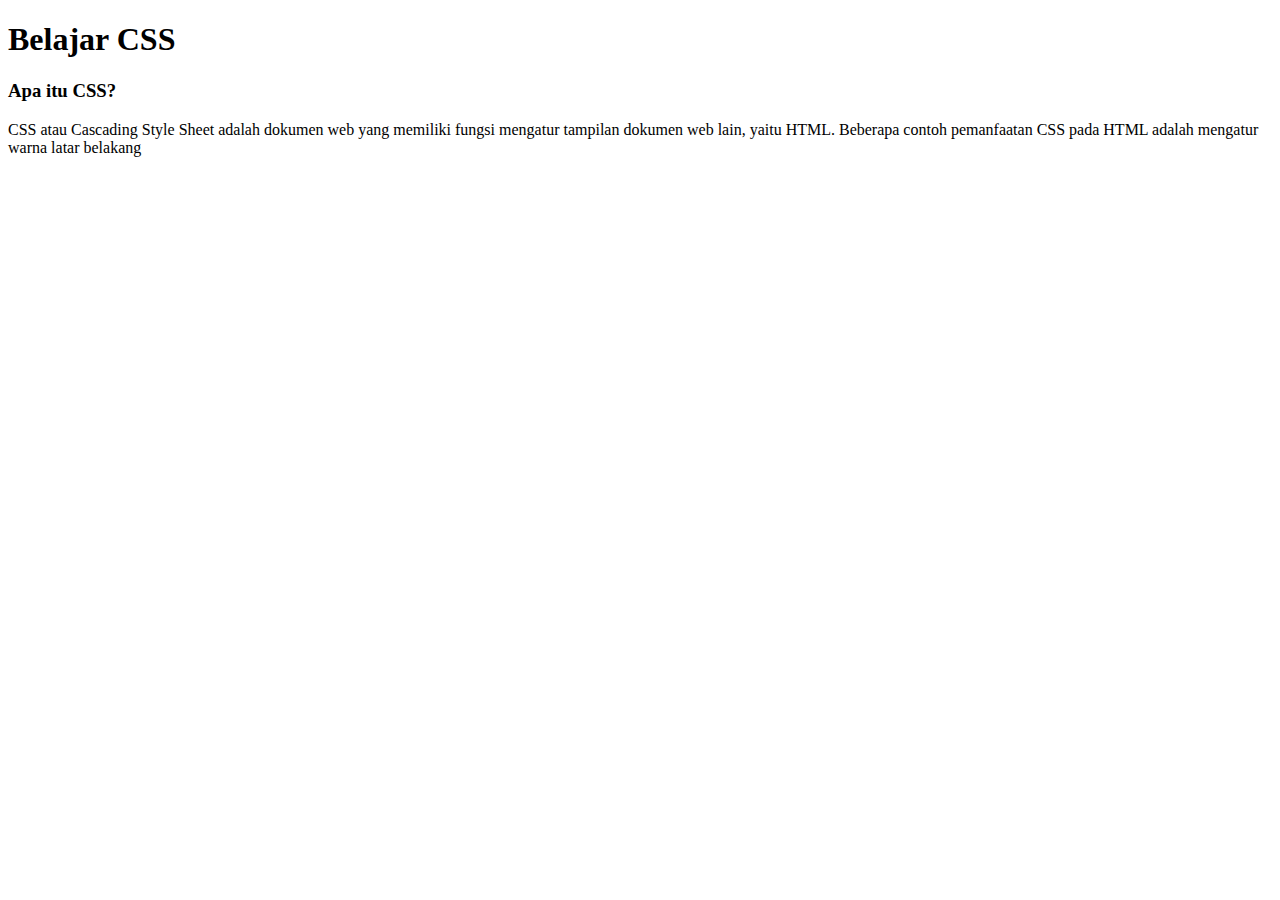
==== latihancss/eksternal.html @ e5fd9f56 "first commit" ====
<!DOCTYPE html>
<html lang="en">
<head>
    <meta charset="UTF-8">
    <meta name="viewport" content="width=device-width, initial-scale=1.0">
    <title>Eksternal CSS</title>
    <link rel="stylesheet" href="eksternal.css">
</head>
<body>
    <h1>Belajar CSS</h1>
        <h3>Apa itu CSS?</h3>
            <p>CSS atau Cascading Style Sheet adalah dokumen web yang memiliki fungsi mengatur 
                tampilan dokumen web lain, yaitu HTML. Beberapa contoh pemanfaatan CSS pada HTML 
                adalah mengatur warna latar belakang
            </p>
</body>
</html>
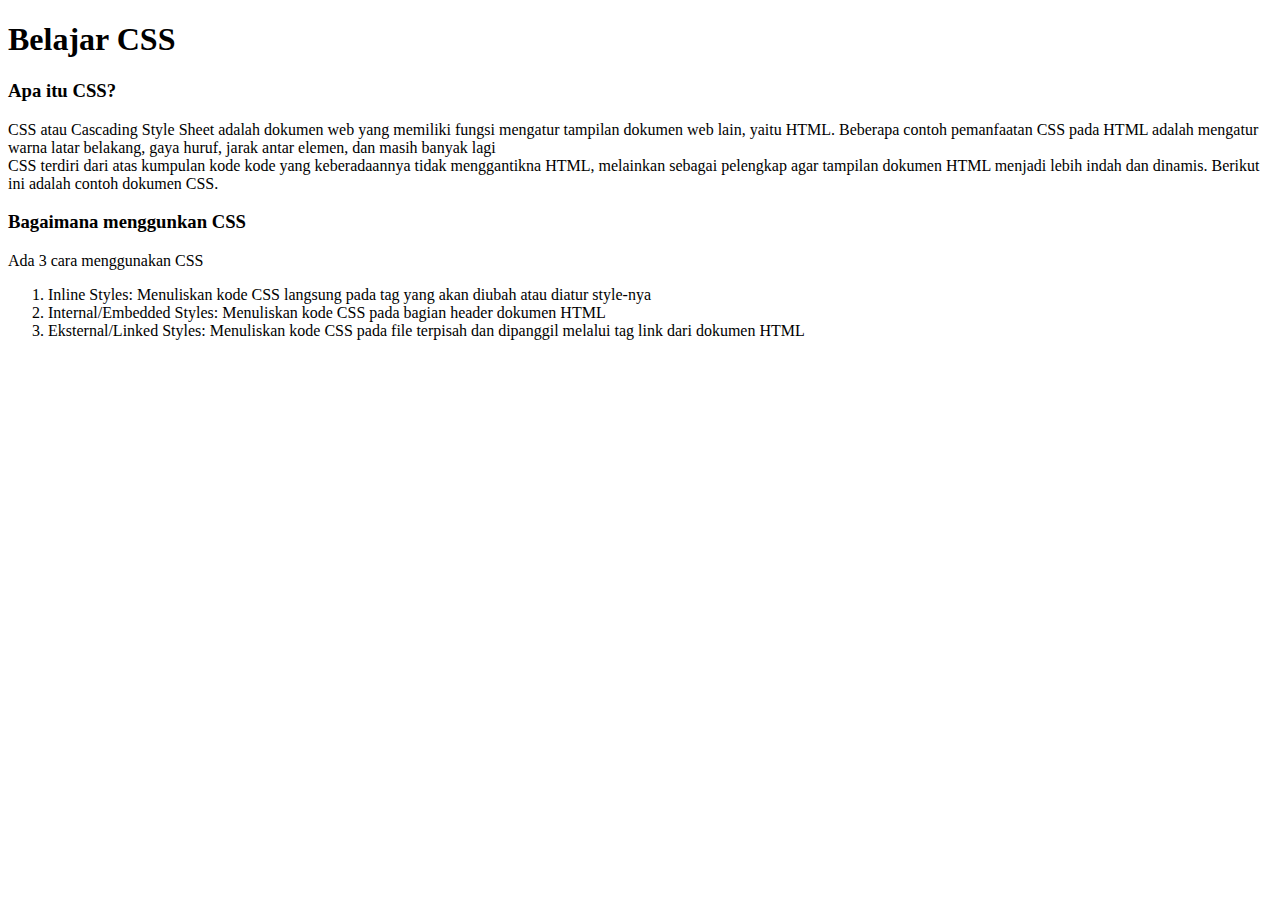
==== commit 07650f83: "update" ====
--- a/latihancss/eksternal.html
+++ b/latihancss/eksternal.html
@@ -11,7 +11,25 @@
         <h3>Apa itu CSS?</h3>
             <p>CSS atau Cascading Style Sheet adalah dokumen web yang memiliki fungsi mengatur 
                 tampilan dokumen web lain, yaitu HTML. Beberapa contoh pemanfaatan CSS pada HTML 
-                adalah mengatur warna latar belakang
+                adalah mengatur warna latar belakang, gaya huruf, jarak antar elemen, dan masih banyak lagi<br>
+                CSS terdiri dari atas kumpulan kode kode yang keberadaannya tidak menggantikna HTML, melainkan 
+                sebagai pelengkap agar tampilan dokumen HTML menjadi lebih indah dan dinamis. Berikut 
+                ini adalah contoh dokumen CSS.
             </p>
+        <h3>Bagaimana menggunkan CSS</h3>
+            <p>Ada 3 cara menggunakan CSS</p>
+            <ol>
+                <li>
+                    Inline Styles: Menuliskan kode CSS langsung pada tag yang akan diubah atau 
+                    diatur style-nya
+                </li>
+                <li>
+                    Internal/Embedded Styles: Menuliskan kode CSS pada bagian header dokumen HTML
+                </li>
+                <li>
+                    Eksternal/Linked Styles: Menuliskan kode CSS pada file terpisah dan dipanggil 
+                    melalui tag link dari dokumen HTML
+                </li>
+            </ol>
 </body>
 </html>